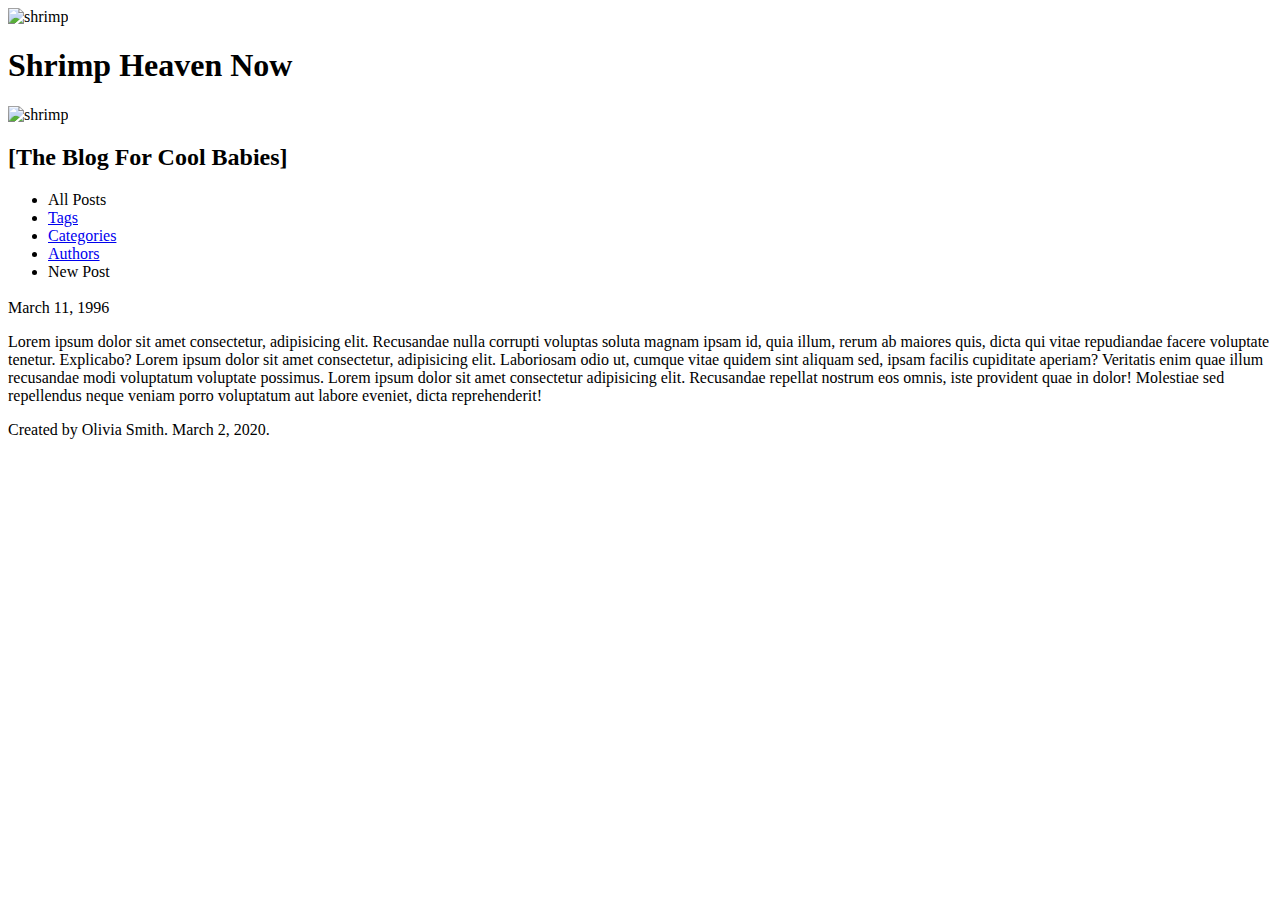
==== src/main/resources/templates/index.html @ 7c916cdb "I messed up my code then fixed it so I'm committing it now to be safe" ====
<!DOCTYPE html>
<html lang="en"
      xmlns:th="http://www.thymeleaf.org">

<head>
    <meta charset="UTF-8">
    <meta name="viewport" content="width=device-width, initial-scale=1.0">
    <title>Shrimp Heaven Now</title>
</head>

<link rel="stylesheet" href="/css/style.css">
<link rel="stylesheet" href="/css/layout.css">
<link href="https://fonts.googleapis.com/css?family=Lacquer&display=swap" rel="stylesheet">
<link href="https://fonts.googleapis.com/css?family=Roboto&display=swap" rel="stylesheet">

<body>

    <div class="header">
        <img class="shrimppic" src="/shrimp.jpg" alt="shrimp">
        <h1>Shrimp Heaven Now</h1>
        <img class="shrimppic" src="/shrimp.jpg" alt="shrimp">
    </div>

    <h2 class="coolbaby">[The Blog For Cool Babies]</h2>


    <ul class="navbar__main">
        <li>All Posts</li>
        <li><a href="tags.html">Tags</a></li>
        <li><a href="categories.html">Categories</a></li>
        <li><a href="authors.html">Authors</a></li>
        <li>New Post</li>
    </ul>

    <div class="entries">
        <section class="entries__1" th:each="post:${posts}"><a th:href="@{'/posts/' + ${post.id}}" th:text="${post.title}"></a>
            <h3></h3>
            <div class="entries__info">
                <p th:text="${post.author}"></p>
                <p>March 11, 1996</p>
                <p th:text="${post.category}"></p>
            </div>
            <p>Lorem ipsum dolor sit amet consectetur, adipisicing elit.
                Recusandae nulla corrupti voluptas soluta magnam ipsam id,
                quia illum, rerum ab maiores quis, dicta qui vitae repudiandae
                facere voluptate tenetur. Explicabo? Lorem ipsum dolor sit
                amet consectetur, adipisicing elit. Laboriosam odio ut, cumque
                vitae quidem sint aliquam sed, ipsam facilis cupiditate aperiam?
                Veritatis enim quae illum recusandae modi voluptatum voluptate
                possimus. Lorem ipsum dolor sit amet consectetur adipisicing elit.
                Recusandae repellat nostrum eos omnis, iste provident quae in
                dolor! Molestiae sed repellendus neque veniam porro voluptatum
                aut labore eveniet, dicta reprehenderit!</p>
           <a th:each="hashtag : ${post.getHashtags()}">
            <p th:text="${hashtag.name}"></p></a>
        </section>
    </div>

    <footer>Created by Olivia Smith. March 2, 2020.</footer>

</body>

</html>
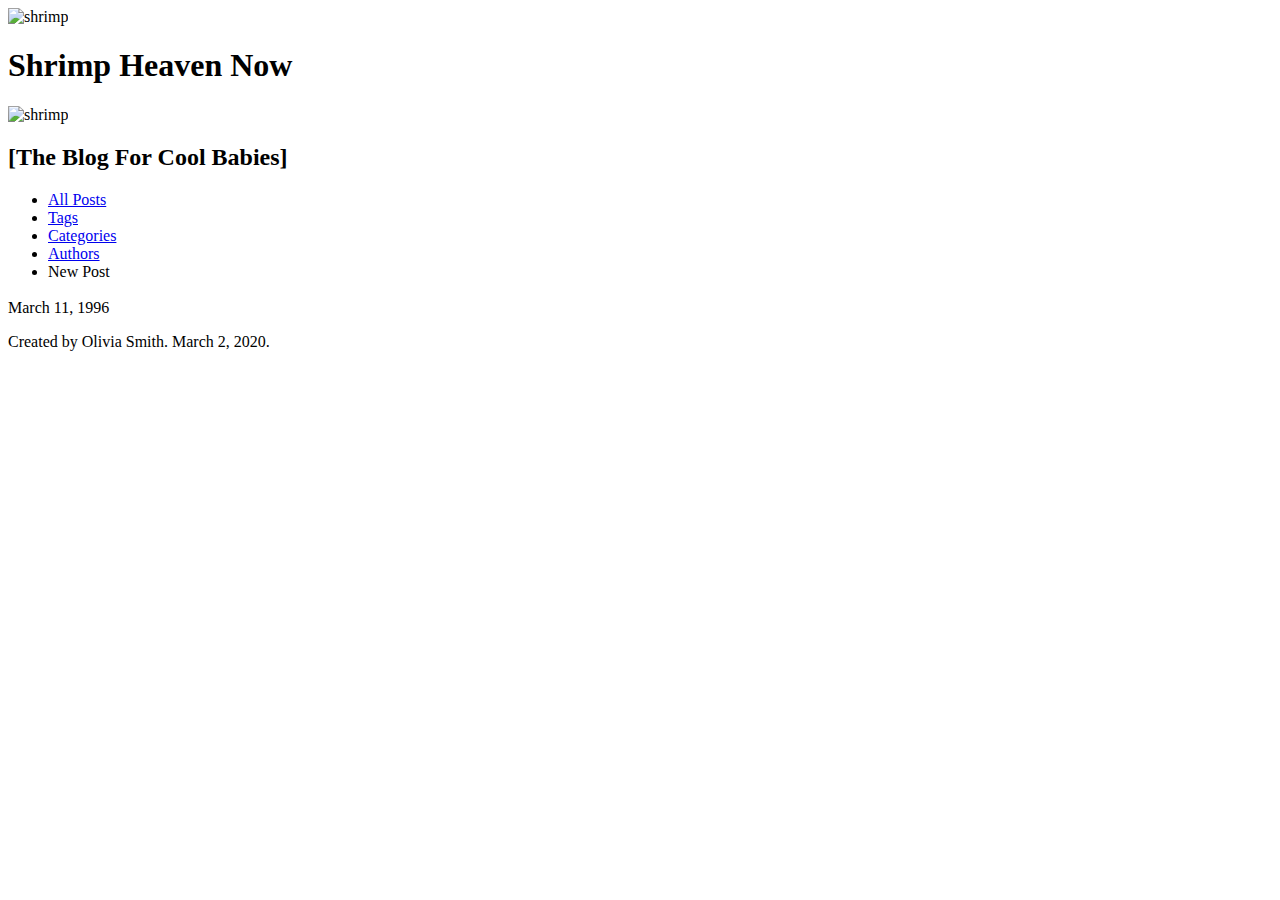
==== commit ecefdb7e: "starting thymeleaf" ====
--- a/src/main/resources/templates/index.html
+++ b/src/main/resources/templates/index.html
@@ -25,34 +25,24 @@
 
 
     <ul class="navbar__main">
-        <li>All Posts</li>
-        <li><a href="tags.html">Tags</a></li>
-        <li><a href="categories.html">Categories</a></li>
-        <li><a href="authors.html">Authors</a></li>
+        <li><a href="/posts">All Posts</a></li>
+        <li><a href="/hashtags">Tags</a></li>
+        <li><a href="/categories">Categories</a></li>
+        <li><a href="/authors">Authors</a></li>
         <li>New Post</li>
     </ul>
 
     <div class="entries">
-        <section class="entries__1" th:each="post:${posts}"><a th:href="@{'/posts/' + ${post.id}}" th:text="${post.title}"></a>
+        <section class="entries__1" th:each="post:${posts}"><a th:href="@{'/posts/' + ${post.getTitle()}}" th:text="${post.title}"></a>
             <h3></h3>
             <div class="entries__info">
-                <p th:text="${post.author}"></p>
+                <p th:text="${post.getAuthor().name}"></p>
                 <p>March 11, 1996</p>
-                <p th:text="${post.category}"></p>
+                <p th:text="${post.getCategory().title}"></p>
             </div>
-            <p>Lorem ipsum dolor sit amet consectetur, adipisicing elit.
-                Recusandae nulla corrupti voluptas soluta magnam ipsam id,
-                quia illum, rerum ab maiores quis, dicta qui vitae repudiandae
-                facere voluptate tenetur. Explicabo? Lorem ipsum dolor sit
-                amet consectetur, adipisicing elit. Laboriosam odio ut, cumque
-                vitae quidem sint aliquam sed, ipsam facilis cupiditate aperiam?
-                Veritatis enim quae illum recusandae modi voluptatum voluptate
-                possimus. Lorem ipsum dolor sit amet consectetur adipisicing elit.
-                Recusandae repellat nostrum eos omnis, iste provident quae in
-                dolor! Molestiae sed repellendus neque veniam porro voluptatum
-                aut labore eveniet, dicta reprehenderit!</p>
-           <a th:each="hashtag : ${post.getHashtags()}">
-            <p th:text="${hashtag.name}"></p></a>
+            <p th:text="${post.getPostBody()}"></p>
+           <a th:each="hashtag: ${post.getHashtags()}" th:href="@{'/hashtag/' + ${hashtag.getName()}}">
+            <p th:text="'#'+${hashtag.name}"></p></a>
         </section>
     </div>
 
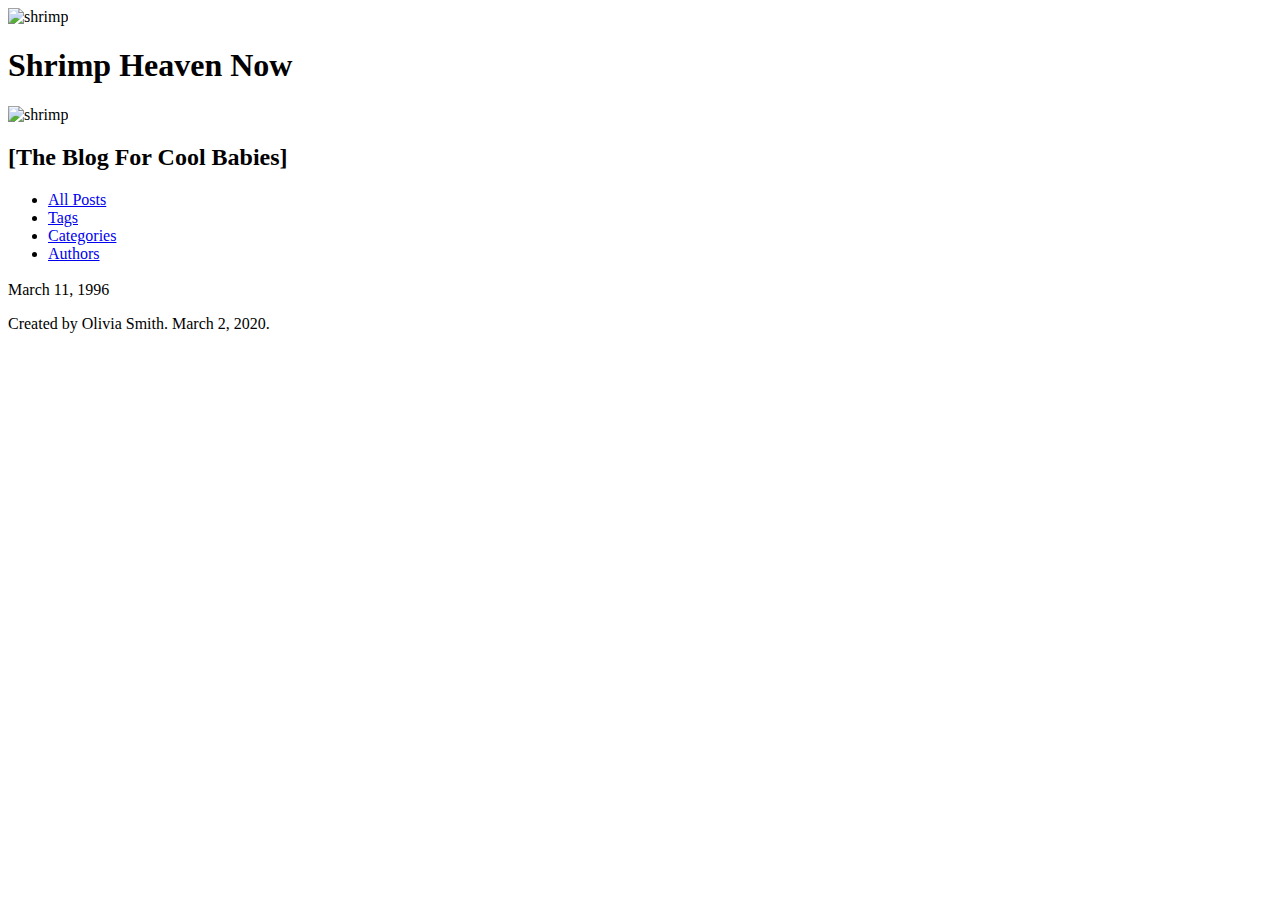
==== commit bc494f0f: "most things are populating, need to figure out how to get tag and categories not to add multiple tim" ====
--- a/src/main/resources/templates/index.html
+++ b/src/main/resources/templates/index.html
@@ -29,11 +29,10 @@
         <li><a href="/hashtags">Tags</a></li>
         <li><a href="/categories">Categories</a></li>
         <li><a href="/authors">Authors</a></li>
-        <li>New Post</li>
     </ul>
 
     <div class="entries">
-        <section class="entries__1" th:each="post:${posts}"><a th:href="@{'/posts/' + ${post.getTitle()}}" th:text="${post.title}"></a>
+        <article class="entries__1" th:each="post:${posts}"><a th:href="@{'/posts/' + ${post.getTitle()}}" th:text="${post.title}"></a>
             <h3></h3>
             <div class="entries__info">
                 <p th:text="${post.getAuthor().name}"></p>
@@ -43,7 +42,7 @@
             <p th:text="${post.getPostBody()}"></p>
            <a th:each="hashtag: ${post.getHashtags()}" th:href="@{'/hashtag/' + ${hashtag.getName()}}">
             <p th:text="'#'+${hashtag.name}"></p></a>
-        </section>
+        </article>
     </div>
 
     <footer>Created by Olivia Smith. March 2, 2020.</footer>
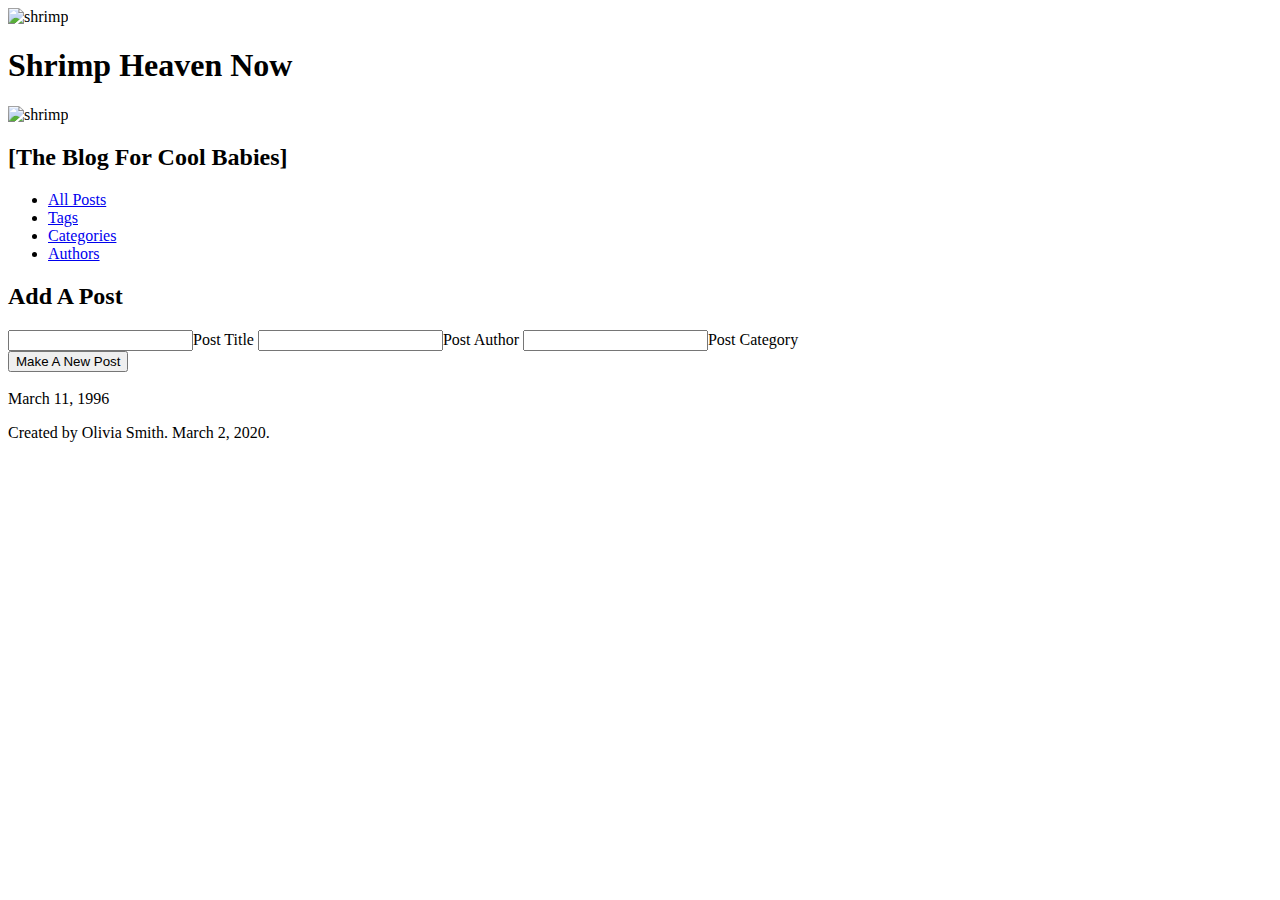
==== commit c5a286a2: "most everything linked up, need to figure out authors/single author thymeleaf issues and input issue" ====
--- a/src/main/resources/templates/index.html
+++ b/src/main/resources/templates/index.html
@@ -31,13 +31,24 @@
         <li><a href="/authors">Authors</a></li>
     </ul>
 
+    <article>
+        <form class="add-post" action="/add-post" method="POST">
+            <h2>Add A Post</h2>
+            <input name="Post Title">Post Title
+            <input name="Post Author">Post Author
+            <input name="Post Category">Post Category <br>
+            <button type="submit">Make A New Post</button>
+        </form>
+    </article>
+
     <div class="entries">
         <article class="entries__1" th:each="post:${posts}"><a th:href="@{'/posts/' + ${post.getTitle()}}" th:text="${post.title}"></a>
             <h3></h3>
             <div class="entries__info">
-                <p th:text="${post.getAuthor().name}"></p>
+                <a th:href="@{'/author/' + ${post.getAuthor().name}}">
+                <p th:text="${post.getAuthor().name}"></p></a>
                 <p>March 11, 1996</p>
-                <p th:text="${post.getCategory().title}"></p>
+               <a th:href="@{'/categories/' + ${post.getCategory().id}}"><p th:text="${post.getCategory().title}"></p></a>
             </div>
             <p th:text="${post.getPostBody()}"></p>
            <a th:each="hashtag: ${post.getHashtags()}" th:href="@{'/hashtag/' + ${hashtag.getName()}}">
@@ -45,6 +56,10 @@
         </article>
     </div>
 
+
+
+
+
     <footer>Created by Olivia Smith. March 2, 2020.</footer>
 
 </body>
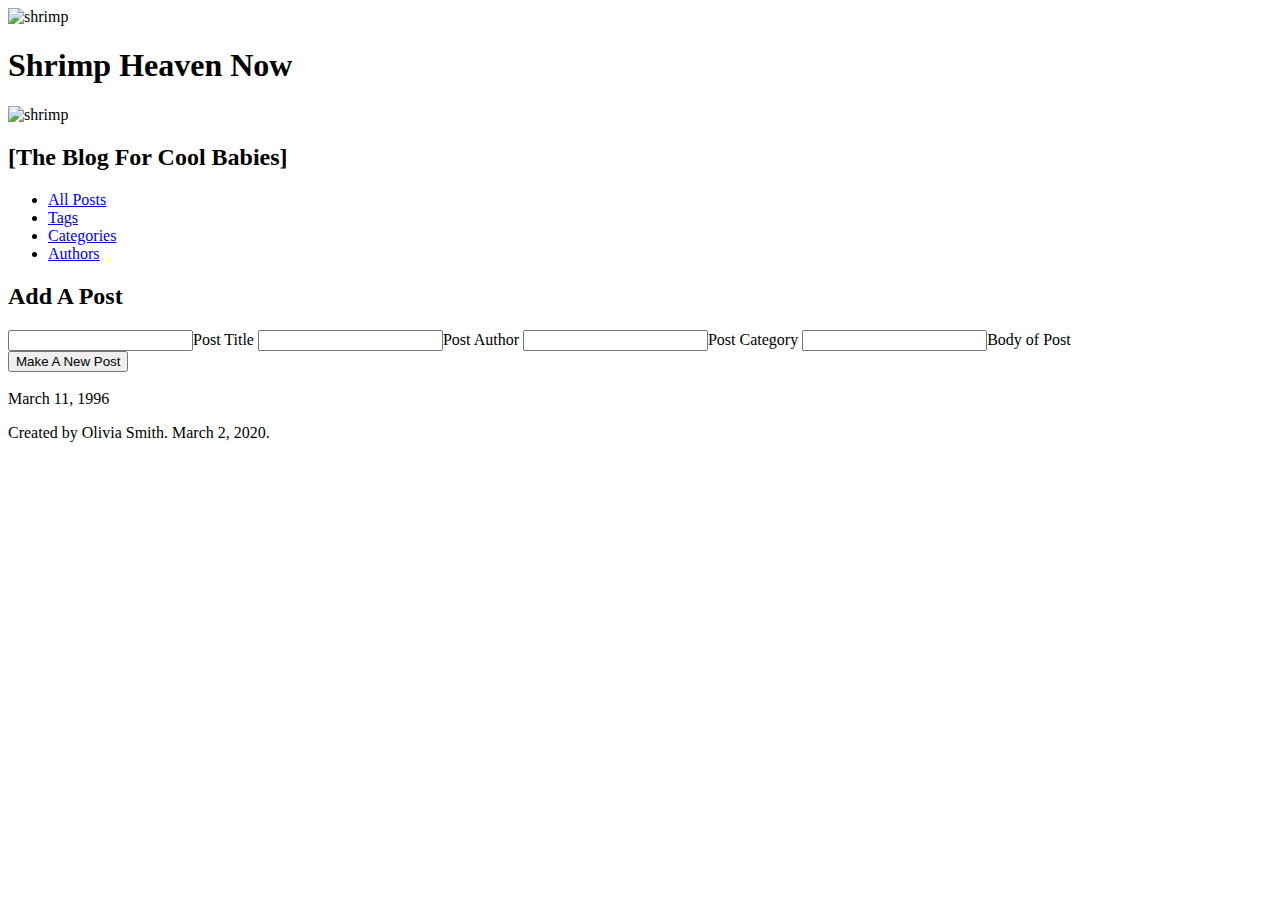
==== commit b2604fef: "can't get thymeleaf to work" ====
--- a/src/main/resources/templates/index.html
+++ b/src/main/resources/templates/index.html
@@ -32,11 +32,12 @@
     </ul>
 
     <article>
-        <form class="add-post" action="/add-post" method="POST">
+        <form class="add-post" action="add-post" method="POST">
             <h2>Add A Post</h2>
-            <input name="Post Title">Post Title
+            <input name="title">Post Title
             <input name="Post Author">Post Author
-            <input name="Post Category">Post Category <br>
+            <input name="Post Category">Post Category
+            <input name="Post Body">Body of Post<br>
             <button type="submit">Make A New Post</button>
         </form>
     </article>
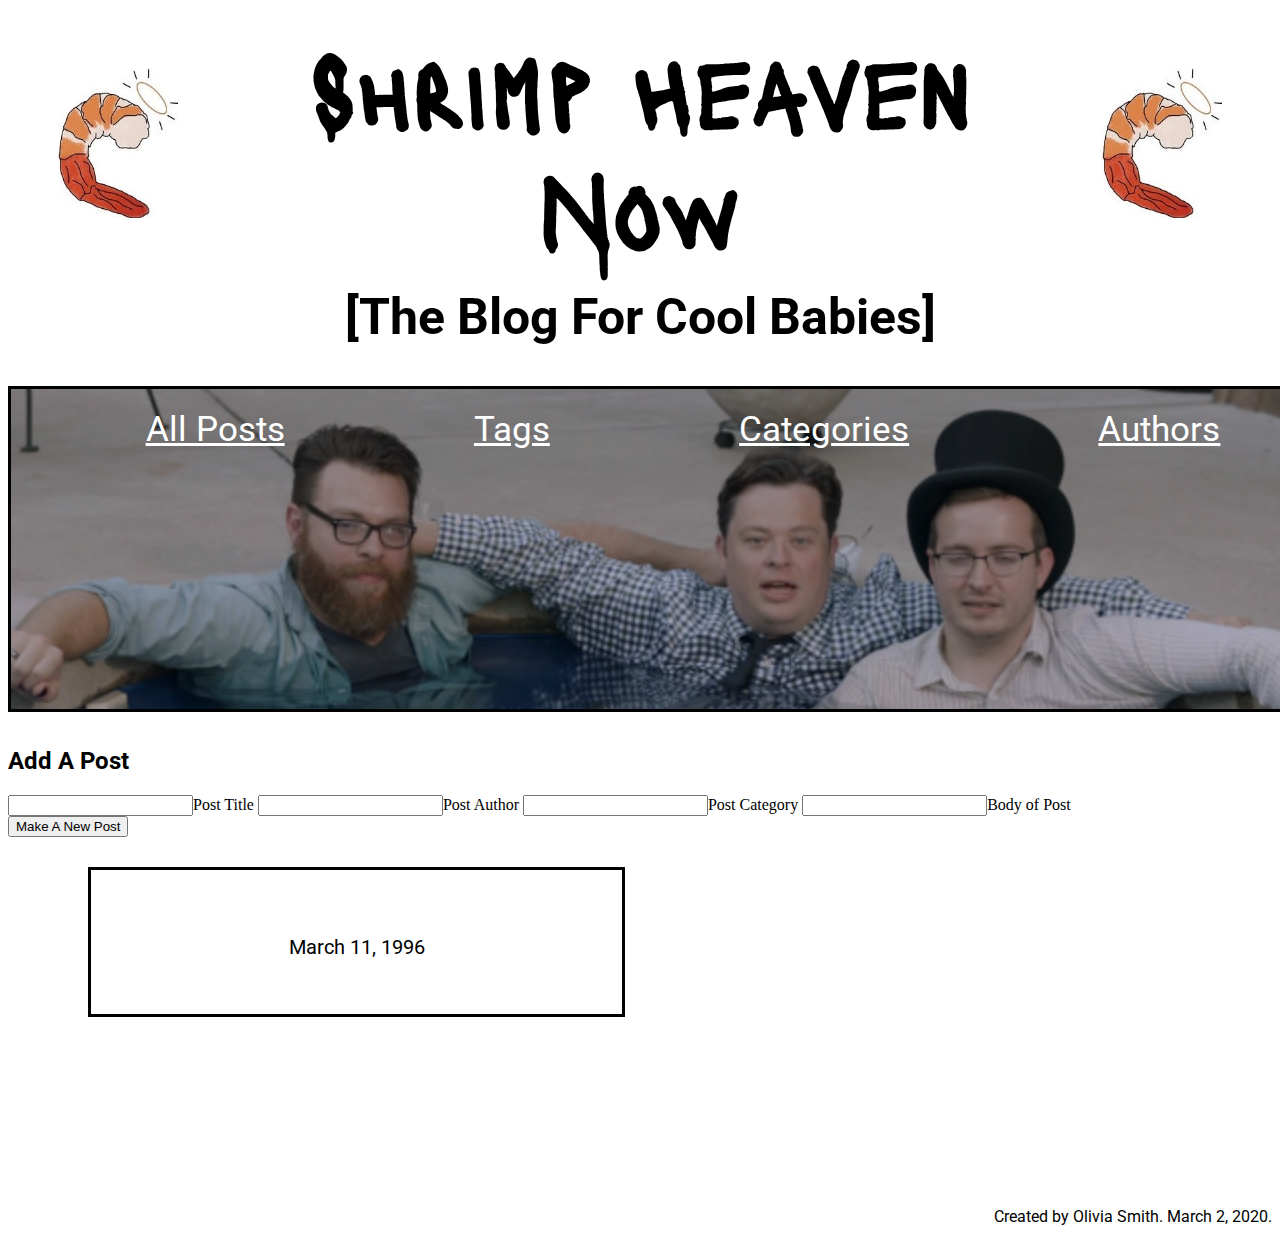
==== commit f6bcc16b: "fixed image link issues" ====
--- a/src/main/resources/templates/index.html
+++ b/src/main/resources/templates/index.html
@@ -8,17 +8,17 @@
     <title>Shrimp Heaven Now</title>
 </head>
 
-<link rel="stylesheet" href="/css/style.css">
-<link rel="stylesheet" href="/css/layout.css">
+<link rel="stylesheet" href="/src/main/resources/static/css/style.css">
+<link rel="stylesheet" href="/src/main/resources/static/css/layout.css">
 <link href="https://fonts.googleapis.com/css?family=Lacquer&display=swap" rel="stylesheet">
 <link href="https://fonts.googleapis.com/css?family=Roboto&display=swap" rel="stylesheet">
 
 <body>
 
     <div class="header">
-        <img class="shrimppic" src="/shrimp.jpg" alt="shrimp">
+        <img class="shrimppic" src="/src/main/resources/static/shrimp.jpg" alt="shrimp">
         <h1>Shrimp Heaven Now</h1>
-        <img class="shrimppic" src="/shrimp.jpg" alt="shrimp">
+        <img class="shrimppic" src="/src/main/resources/static/shrimp.jpg" alt="shrimp">
     </div>
 
     <h2 class="coolbaby">[The Blog For Cool Babies]</h2>
@@ -32,26 +32,26 @@
     </ul>
 
     <article>
-        <form class="add-post" action="add-post" method="POST">
+        <form class="add-post" action="/add-post" method="POST">
             <h2>Add A Post</h2>
             <input name="title">Post Title
-            <input name="Post Author">Post Author
-            <input name="Post Category">Post Category
-            <input name="Post Body">Body of Post<br>
+            <input name="author">Post Author
+            <input name="category">Post Category
+            <input name="postBody">Body of Post<br>
             <button type="submit">Make A New Post</button>
         </form>
     </article>
 
     <div class="entries">
-        <article class="entries__1" th:each="post:${posts}"><a th:href="@{'/posts/' + ${post.getTitle()}}" th:text="${post.title}"></a>
-            <h3></h3>
+        <article class="entries__1" th:each="post:${posts}">
+            <h3><a th:href="@{'/posts/' + ${post.getTitle()}}" th:text="${post.title}"></a></h3>
             <div class="entries__info">
                 <a th:href="@{'/author/' + ${post.getAuthor().name}}">
                 <p th:text="${post.getAuthor().name}"></p></a>
                 <p>March 11, 1996</p>
                <a th:href="@{'/categories/' + ${post.getCategory().id}}"><p th:text="${post.getCategory().title}"></p></a>
             </div>
-            <p th:text="${post.getPostBody()}"></p>
+            <p class="postBody" th:text="${post.getPostBody()}"></p>
            <a th:each="hashtag: ${post.getHashtags()}" th:href="@{'/hashtag/' + ${hashtag.getName()}}">
             <p th:text="'#'+${hashtag.name}"></p></a>
         </article>
--- a/src/main/resources/static/css/style.css
+++ b/src/main/resources/static/css/style.css
@@ -0,0 +1,182 @@
+h1{
+    text-align: center;
+    font-size: 130px;
+    font-family: 'Lacquer', sans-serif;
+    margin-top: 20px;
+    margin-bottom: 20px;
+}
+
+h2{
+    font-family: 'Roboto', sans-serif;
+
+}
+
+.coolbaby{
+    text-align: center;
+    font-size: 50px;
+    margin-top: 10px;
+    margin-bottom: 40px;
+}
+
+.navbar__main{
+    font-size: 35px;
+    color: white;
+    list-style: none;
+    font-family: 'Roboto', sans-serif;
+    padding-top: 20px;    
+    width: 100%;
+    height: auto;
+    height: 300px;
+    background:  
+    linear-gradient(
+      rgba(0, 0, 0, 0.151), 
+      rgba(0, 0, 0, 0.151)
+    ), url("/src/main/resources/static/mcelroy1.png");
+    background-repeat: no-repeat;
+    background-size: cover;
+    border-style: solid;
+    border-color: black;
+}
+
+.navbar__main a{
+    color: white;
+}
+
+.navbar__main a:visited{
+    color: white;
+}
+
+.img__1{
+    height: 300px;
+    border-radius: 30px;
+}
+
+.navbar{
+    color: white;
+    background-color: rgb(7, 150, 83);
+    height: 40px;
+    font-size: 25px;
+    list-style: none;
+    font-family: 'Roboto', sans-serif;
+    padding-top: 10px;
+}
+ 
+.navbar a{
+    color: white;
+}
+
+.navbar a:visited{
+    color: white;
+}
+
+.shrimppic{
+    width: 120px;
+    height: 150px;
+    margin: 20px;
+}
+
+.header h1{
+    font-family: 'Lacquer', sans-serif;
+    font-size: 100px;
+    margin-top: 20px;
+    margin-bottom: 10px;
+}
+
+.header{
+    margin-right: 30px;
+    margin-left: 30px;
+    margin-bottom: 10px;
+}
+
+.entries{
+    font-family: 'Roboto', sans-serif;
+    font-size: 20px;
+}
+
+.entries__1{
+    border-color: black;
+    border-style: solid;
+    padding: 10px;
+    text-align: center;
+}
+
+.entries__2{
+    border-color: black;
+    border-style: solid;
+    padding: 10px;
+}
+
+.entries__3{
+    border-color: black;
+    border-style: solid;
+    padding: 10px;
+}
+
+.entries__4{
+    border-color: black;
+    border-style: solid;
+    padding: 10px;
+}
+
+.entries h3{
+    font-size: 35px;
+}
+
+.entries__single{
+    display: block;
+    margin-left: 400px;
+    margin-right: 400px;
+    font-family: 'Roboto', sans-serif;
+    font-size: 20px;
+}
+
+.entries__single h3{
+    font-size: 35px;
+}
+
+.postBody{
+    font-size: 25px;
+}
+
+/* tags */
+
+.tags{
+    margin-left: 20px;
+    font-size: 30px;
+    font-family: 'Roboto', sans-serif;
+}
+
+.tag{
+    margin: 20px;
+}
+
+/* categories */
+
+.categories{
+    margin-left: 50px;
+    margin-right: 50px;
+}
+
+.categories h2{
+    margin: 30px;
+}
+
+/* authors */
+
+.authors{
+    margin-left: 50px;
+    margin-right: 50px;
+    font-size: 40px;
+}
+
+.authors p{
+    margin: 30px;
+}
+
+/* footer */
+
+footer{
+    margin-top: 20px;
+    text-align: right;
+    font-family: 'Roboto', sans-serif;
+}--- a/src/main/resources/static/css/layout.css
+++ b/src/main/resources/static/css/layout.css
@@ -0,0 +1,63 @@
+/* main page */
+
+.navbar{
+    display: flex;
+    justify-content: space-around;
+}
+
+.navbar__main{
+    display: flex;
+    justify-content: space-around;
+    align-items: flex-start;
+}
+
+.header{
+    display: flex;
+    justify-content: center;
+    align-items: center;
+}
+
+.img__1{
+    display: block;
+}
+
+.entries{
+    display: grid;
+    grid-template-columns: 1fr 1fr;
+    grid-template-rows: 1fr 1fr;
+    column-gap: 30px;
+    row-gap: 20px;
+    text-align: center;
+    margin-top: 30px;
+    margin-left: 80px;
+    margin-right: 80px;
+}
+
+.entries__info{
+    display: flex;
+    justify-content: space-around;
+    flex-wrap: wrap;
+}
+
+/* tags page */
+.tags{
+    display: flex;
+    justify-content: space-around;
+    flex-wrap: wrap;
+}
+
+/* categories page */
+
+.categories{
+    display: flex;
+    justify-content: flex-start;
+    flex-wrap: wrap;
+}
+
+/* authors page */
+
+.authors{
+    display: flex;
+    justify-content: flex-start;
+    flex-wrap: wrap;
+}